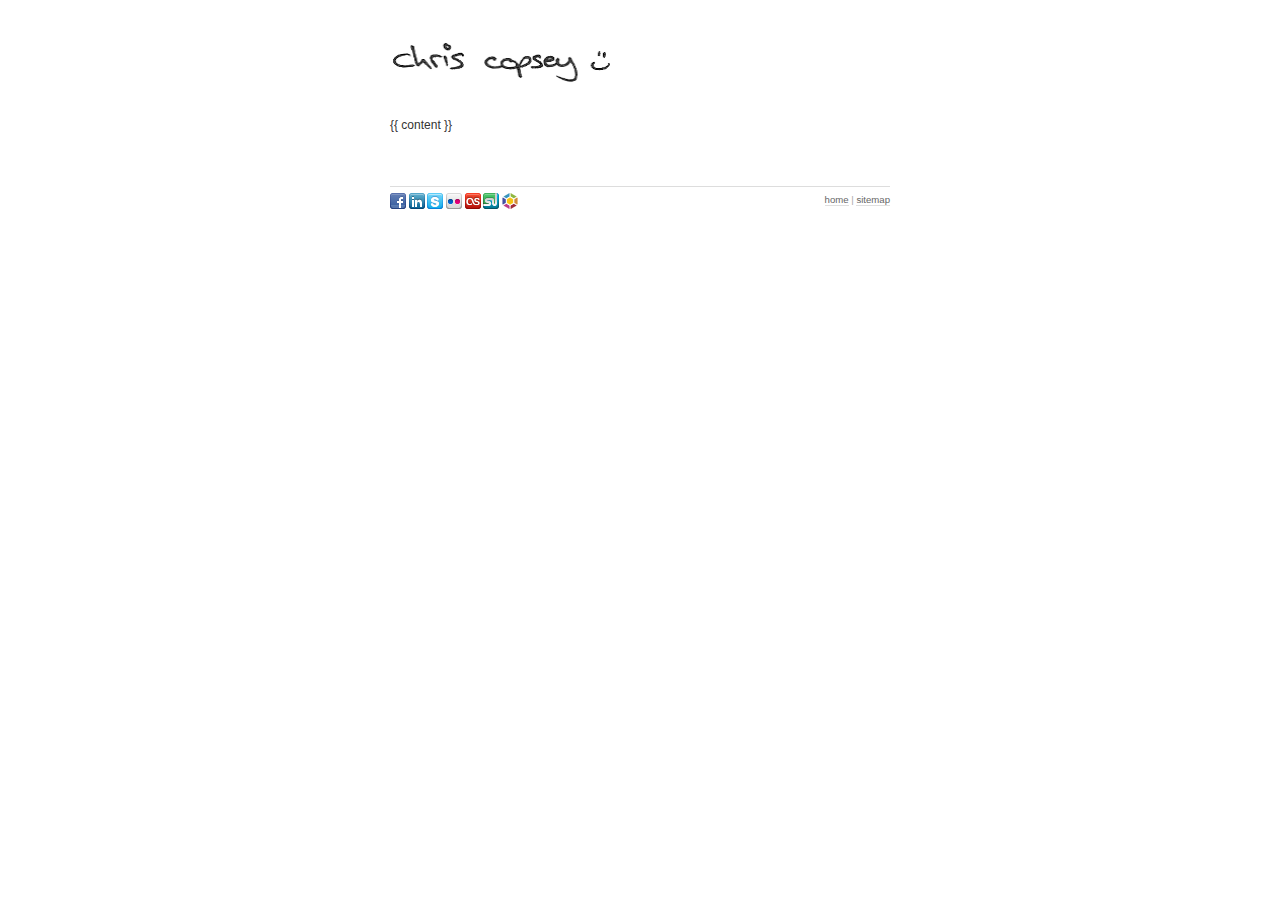
==== _layouts/default.html @ 6e74381d "First attempt at using Jekyll." ====
<!DOCTYPE HTML PUBLIC "-//W3C//DTD XHTML 1.0 Strict//EN" "http://www.w3.org/TR/xhtml1/DTD/xhtml1-strict.dtd">
<html xmlns="http://www.w3.org/1999/xhtml">
 <head>
  <title>Chris Copsey</title>
  <link rel="stylesheet" type="text/css" href="/static/reset.css" media="all" />
  <link rel="stylesheet" type="text/css" href="/static/base.css" media="all" />
  <link rel="stylesheet" type="text/css" href="/static/screen.css" media="all" />
  <meta name="language" content="en-gb" />
  <meta name="author" content="Chris Copsey" />
  <meta name="keywords" content="chris copsey" />
  <meta name="description" content="Chris Copsey's Personal Website" />
 </head>
 <body>
  <div id="container">
   <a href="/#content" name="top" title="skip to content" class="hide">skip to content</a>
   <div id="header">
    <div id="header-in">
     <ul id="nav-main" class="navigation">
      <!-- <li class="on"><a href="/" title="home" tabindex="2">home</a></li> -->
      <!-- <li><a href="/bookmarks" title="bookmarks" tabindex="2">bookmarks</a></li> -->
      <!-- <li><a href="/contact" title="contact" tabindex="2">contact</a></li> -->
     </ul>
     <h1><a href="/" title="chris.copsey.net homepage" tabindex="1"><img src="/static/logo.chriscopsey.png" alt="Chris Copsey" height="45" width="225" /></a></h1>
    </div>
   </div>
   <a name="content"></a>
   <div id="content-wrap">
    <div id="content">
     <div id="content-in">
{{ content }}
     </div>
    </div>
   </div>
   <div id="footer" class="clear">
    <div id="footer-in">
     <ul id="nav-footer" class="navigation">
      <li><a href="/" title="home">home</a></li>
      <!-- <li><a href="/bookmarks" title="bookmarks">bookmarks</a></li> -->
      <!-- <li><a href="/contact" title="contact">contact</a></li> -->
      <li><a href="/sitemap.html" title="sitemap">sitemap</a></li>
     </ul>
     <p>
      <a href="http://facebook.com/chris.copsey1" title="Facebook Profile"><img src="/static/icon.facebook.png" alt="Facebook" height="16" width="16" /></a>
      <a href="http://uk.linkedin.com/in/chriscopsey" title="LinkedIn Profile"><img src="/static/icon.linkedin.png" alt="LinkedIn" height="16" width="16" /></a>
      <a href="skype:chris.copsey?userinfo" title="Skype Profile"><img src="/static/icon.skype.png" alt="Skype" height="16" width="16" /></a>
      <a href="http://www.flickr.com/photos/ccopsey/" title="Flickr Photostream"><img src="/static/icon.flickr.png" alt="Flickr" height="16" width="16" /></a>
      <a href="http://www.last.fm/user/ccopsey" title="Last.Fm Profile"><img src="/static/icon.lastfm.png" alt="Last.FM" height="16" width="16" /></a>
      <a href="http://www.stumbleupon.com/stumbler/chriscopsey/" title="StumbleUpon Profile"><img src="/static/icon.stumbleupon.png" alt="StumbleUpon" height="16" width="16" /></a>
      <a href="https://launchpad.net/~chriscopsey" title="Launchpad Profile"><img src="/static/icon.launchpad.png" alt="Launchpad" height="16" width="16" /></a>
     </p>
    </div>
   </div>
   <a href="http://chris.copsey.net/#top" name="bottom" title="back to top" class="hide">back to top</a>
  </div>
  <script type="text/javascript">var gaJsHost = (("https:" == document.location.protocol) ? "https://ssl." : "http://www."); document.write(unescape("%3Cscript src='" + gaJsHost + "google-analytics.com/ga.js' type='text/javascript'%3E%3C/script%3E"));</script>
  <script type="text/javascript">try { var pageTracker = _gat._getTracker("UA-495732-3"); pageTracker._setDomainName(".copsey.net"); pageTracker._trackPageview();} catch(err) {}</script>
 </body>
</html>
---- static/base.css ----
* {
    margin: 0;
    padding: 0;
    font-family: "Arial", "Helvetica", sans-serif;
    font-size: 1.00em; /* 16px */
    font-weight: normal;
    font-style: normal;
    text-decoration: none;
    line-height: 1.60em; /* 26px */
    text-align: left;
    border: 0;
}

p, blockquote, ul, ol, dl { margin: 0.80em 0; }

table { border-spacing: 0; }

.xsmall { font-size: 0.55em; }
.small { font-size: 0.70em; }
.medium { font-size: 0.75em; }
.large 	{ font-size: 1.875em; }
.xlarge { font-size: 1.125em; }

.thin { line-height: 1.30em; }
.thick { line-height: 1.80em; }

.hide 	{ display: none; }
.inline { display: inline; }
.block 	{ display: block; }
.nfloat { float: none; }
.left 	{ float: left; }
.right 	{ float: right; }
.clear 	{ clear: both; }
.lclear { clear: left; }
.rclear { clear: right; }
.lowercase { text-transform: lowercase; }
.uppercase { text-transform: uppercase; }
.capitalize { text-transform: capitalize; }

.navigation { margin: 0; }
.navigation li { display: inline; }

code, pre, .monospace { font-family: "Courier New", monospace; }
.georgia { font-family: "Georgia"; }
.trebuchet { font-family: "Trebuchet MS"; }

form fieldset { border: 0; }
form div.input { clear: left; }
form label { display: block; float: left; width: 100px; }
form input.default, form textarea { float: left; padding: 2px; border: 1px solid #aaa; border-right: 1px solid #ddd; border-bottom: 1px solid #ddd; }
form .xs { width: 20px; }
form .s { width: 50px; }
form .m { width: 100px; }
form .l { width: 150px; }
form .xl { width: 200px; }
form button { color: #000; background-color: #eee; text-align: center; border: 1px solid #ddd; border-right: 1px solid #aaa; border-bottom: 1px solid #aaa; cursor: pointer; }
---- static/screen.css ----
body {
	color: #333;
	background-color: #fff;
	font-family: "Palatino Linotype";
	font-size: 0.75em;
	text-align: center;
	}

h1 { font-size: 2.00em; } /* 32px */
h2 { font-size: 1.50em; } /* 24px */
h3 { font-size: 1.20em; } /* 19px */
h4 { font-size: 1.00em; } /* 16px */
h5 { font-size: 0.80em; } /* 13px */
h6 { font-size: 0.75em; } /* 12px */

ul.navigation li:after { content:" | " }
ul.navigation li:last-child:after { content:"" }







															/** MAIN CONTAINERS **/
div#container {
	width: 500px;
	margin: 30px auto;
	padding: 10px;
	font-family: "Palatino Linotype";
	text-align: left;
	}
	div#header {
		margin: 0 0 20px 0;
		}
		div#header-in {
			
			}
	div#content-wrap {
		
		}
		div#content {
			
			}
			div#content-in {
				
				}
	div#footer {
		margin: 50px 0 10px 0;
		}
		div#footer-in {
			padding: 6px 0 0 0;
			border-top: 1px solid #ddd;
			}






															/** SUB CONTAINERS **/
div.alert {
	margin: 20px 0 10px 0;
	padding: 8px 10px;
	color: #333;
	background-color: #e0edff;
	border: 3px solid #b2d1ff;
	}
	.right {
		width: 250px;
		}






															/** LISTS **/
ul#nav-main {
	float: right;
	margin: 18px 0 0 0;
	}
	ul#nav-main li {
		color: #aaa;
		background-color: inherit;
		}
	ul#nav-main li.slash {
		padding: 0 3px 0 6px;
		}
		ul#nav-main li a {
			color: #666;
			background-color: inherit;
			text-decoration: none;
			border-bottom: 1px solid #e0e0e0;
			}
			ul#nav-main li a:hover, ul#nav-main li.on a {
				color: #06f;
				background-color: inherit;
				border-bottom: 1px solid #cce0ff;
				}
ul.nav-content {
	margin: 15px 0;
	}
	ul.nav-content li {
		margin: 0 5px 0 0;
		color: #aaa;
		background-color: inherit;
		}
		ul.nav-content li a {
			color: #06f;
			background-color: inherit;
			text-decoration: none;
			border-bottom: 1px solid #cce0ff;
			}
			ul.nav-content li a:hover {
				color: #333;
				background-color: inherit;
				border-bottom: 1px solid #888;
				}
ul#nav-footer {
	float: right;
	margin: -3px 0 0 0;
	}
	ul#nav-footer li {
		color: #aaa;
		background-color: inherit;
		font-size: 80%;
		}
	ul#nav-footer li.slash {
		padding: 0 0 0 3px;
		}
		ul#nav-footer li a {
			color: #666;
			background-color: inherit;
			text-decoration: none;
			border-bottom: 1px solid #e0e0e0;
			}
			ul#nav-footer li a:hover {
				color: #06f;
				background-color: inherit;
				border-bottom: 1px solid #cce0ff;
				}
ul.list-featuredwork {
	list-style: none;
	}
	ul.list-featuredwork li {
		position: relative;
		margin: 0 0 5px 0;
		padding: 15px 0 5px 0;
		border-top: 1px solid #eee;
		}
		ul.list-featuredwork li.top {
			border-top: 0;
			}
		ul.list-featuredwork li img.new {
			position: absolute;
			top: 14px;
			left: -1px;
			}
		ul.list-featuredwork li a.work {
			float: left;
			padding: 7px 18px 1px 6px;
			color: inherit;
			background-color: #e5e5e5;
			background-image: url(../images/bg-work.gif);
			background-repeat: no-repeat;
			background-position: top right;
			}
			ul.list-featuredwork li a.work:hover {
				color: inherit;
				background-color: #cce0ff;
				}
		ul.list-featuredwork li a.work img {
			padding: 8px 10px;
			color: inherit;
			background-color: #fff;
			}
		ul.list-featuredwork li p {
			margin: 10px 10px 10px 145px;
			}
			ul.list-featuredwork li p strong {
				display: block;
				}
			ul.list-featuredwork li p a {
				color: #06f;
				background-color: inherit;
				border-bottom: 1px solid #cce0ff;
				}
				ul.list-featuredwork li p a:hover {
					color: #333;
					background-color: inherit;
					border-bottom: 1px solid #888;
					}
ul.columns {
	
	}
	ul.columns li {
		float: left;
		width: 160px;
		}






															/** TYPOGRAPHY **/
h1 {
	
	}
h2 {
	font-size: 110%;
	font-weight: bold;
	}
p {
	margin: 0;
	}
	div#footer p {
		font-size: 80%;
		color: #aaa;
		background-color: inherit;
		}
	p.section {
		margin: 20px 0 0 0;
		padding: 15px 0 0 0;
		border-top: 1px solid #eee;
		}
div#content p a {
	color: #06f;
	background-color: inherit;
	border-bottom: 1px solid #cce0ff;
	}
	div#content p a:hover {
		color: #333;
		background-color: inherit;
		border-bottom: 1px solid #888;
		}






															/** FORMS **/
form {
	
	}
	form#contact {
		margin: 15px 0 0 0;
		padding: 15px 0 0 0;
		border-top: 1px solid #eee;
		}
	div.input {
		padding: 10px 20px;
		}
form input.default {
	padding: 4px;
	font-size: 110%;
	}
form input.l, form textarea.l {
	width: 250px;
	}
form textarea.l {
	width: 300px;
	height: 122px;
	}
form button {
	margin: 0 0 0 100px;
	padding: 5px 10px 4px 10px;
	color: #fff;
	background-color: #333;
	font-size: 110%;
	font-weight: bold;
	}
	button em {
		font-size: 80%;
		font-style: normal;
		}






															/** END **/
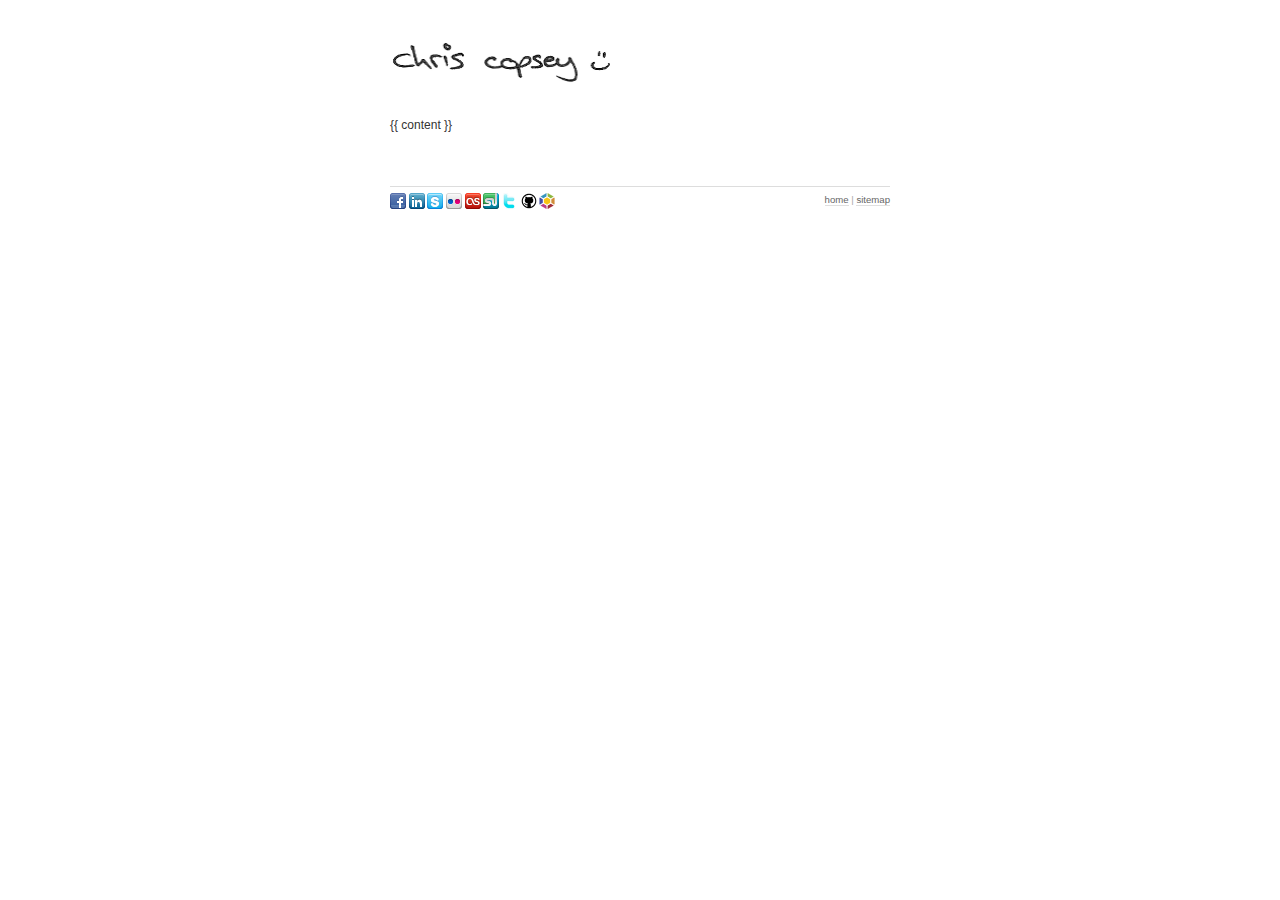
==== commit c46834a2: "Addition of Twitter and GitHub icons to footer." ====
--- a/_layouts/default.html
+++ b/_layouts/default.html
@@ -46,6 +46,8 @@
       <a href="http://www.flickr.com/photos/ccopsey/" title="Flickr Photostream"><img src="/static/icon.flickr.png" alt="Flickr" height="16" width="16" /></a>
       <a href="http://www.last.fm/user/ccopsey" title="Last.Fm Profile"><img src="/static/icon.lastfm.png" alt="Last.FM" height="16" width="16" /></a>
       <a href="http://www.stumbleupon.com/stumbler/chriscopsey/" title="StumbleUpon Profile"><img src="/static/icon.stumbleupon.png" alt="StumbleUpon" height="16" width="16" /></a>
+      <a href="https://twitter.com/ChrisCopsey" title="Twitter Profile"><img src="/static/icon.twitter.png" alt="Twitter" height="16" width="16" /></a>
+      <a href="https://github.com/ccopsey" title="GitHub Profile"><img src="/static/icon.github.png" alt="GitHub" height="16" width="16" /></a>
       <a href="https://launchpad.net/~chriscopsey" title="Launchpad Profile"><img src="/static/icon.launchpad.png" alt="Launchpad" height="16" width="16" /></a>
      </p>
     </div>
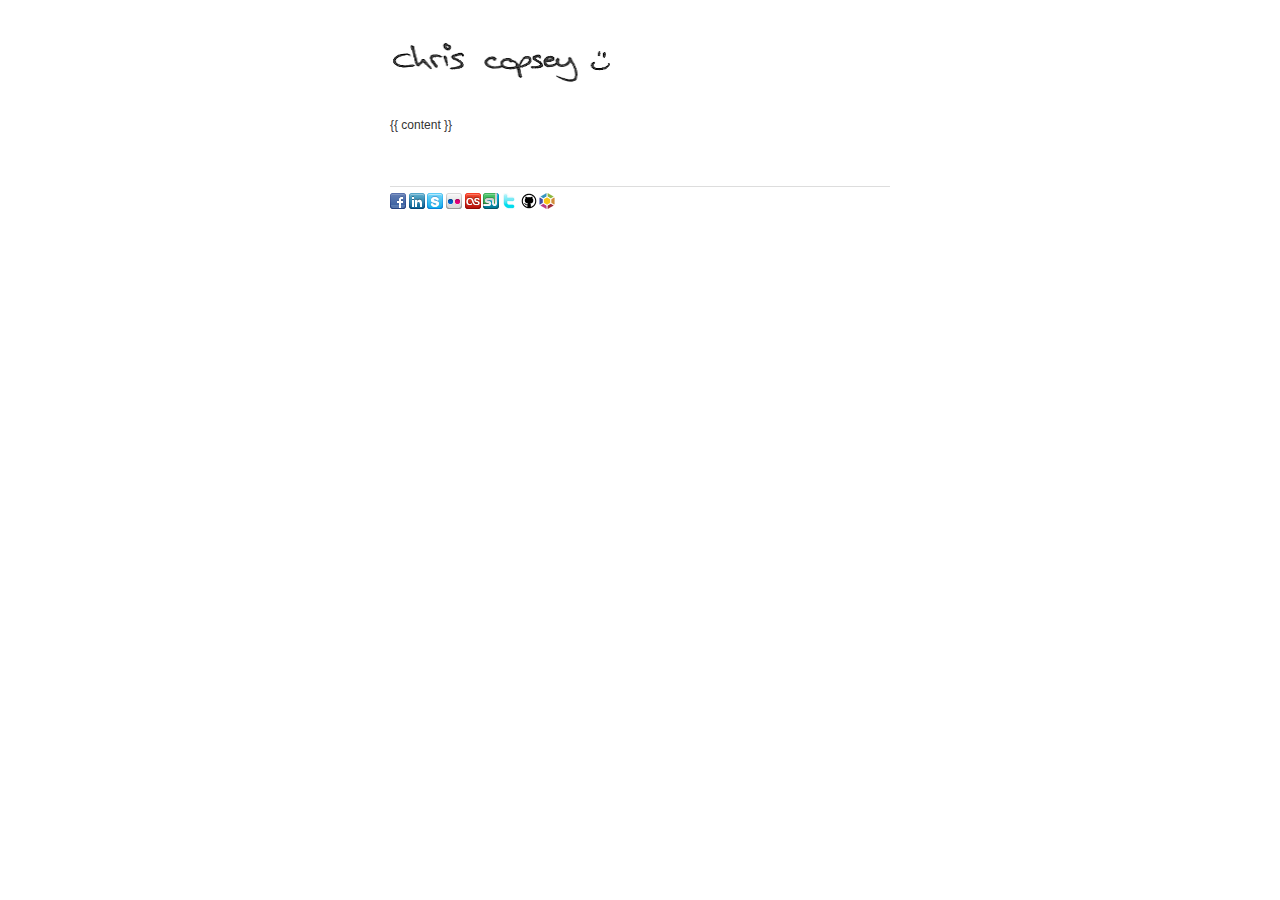
==== commit f4c762be: "Remove unneeded footer links." ====
--- a/_layouts/default.html
+++ b/_layouts/default.html
@@ -33,12 +33,12 @@
    </div>
    <div id="footer" class="clear">
     <div id="footer-in">
-     <ul id="nav-footer" class="navigation">
+     <!-- <ul id="nav-footer" class="navigation">
       <li><a href="/" title="home">home</a></li>
-      <!-- <li><a href="/bookmarks" title="bookmarks">bookmarks</a></li> -->
-      <!-- <li><a href="/contact" title="contact">contact</a></li> -->
+      <li><a href="/bookmarks" title="bookmarks">bookmarks</a></li>
+      <li><a href="/contact" title="contact">contact</a></li>
       <li><a href="/sitemap.html" title="sitemap">sitemap</a></li>
-     </ul>
+     </ul> -->
      <p>
       <a href="http://facebook.com/chris.copsey1" title="Facebook Profile"><img src="/static/icon.facebook.png" alt="Facebook" height="16" width="16" /></a>
       <a href="http://uk.linkedin.com/in/chriscopsey" title="LinkedIn Profile"><img src="/static/icon.linkedin.png" alt="LinkedIn" height="16" width="16" /></a>
